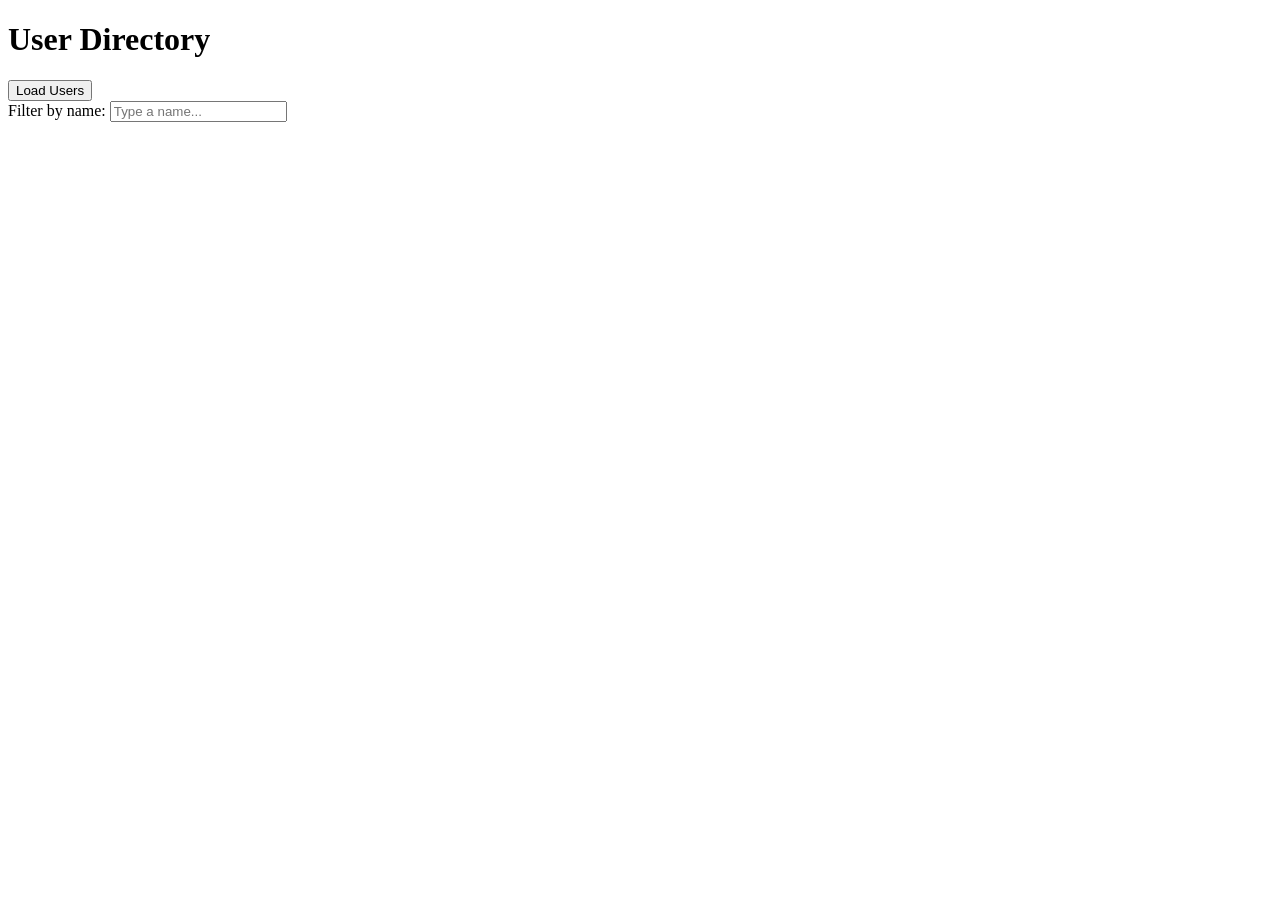
==== day5/index.html @ 5306b106 "Day 5 assignment" ====
<!doctype html>
<html lang="en">
  <head>
    <meta charset="UTF-8" />
    <meta name="viewport" content="width=device-width, initial-scale=1.0" />
    <title>Day 5 - User Directory</title>
    <!-- We load users.js with "defer" so it runs after HTML finishes parsing -->
    <script src="users.js" defer></script>
  </head>
  <body>
    <h1>User Directory</h1>

    <!-- 1. The button required by the assignment -->
    <button id="load-users">Load Users</button>

    <!-- 2. The labelled filter input -->
    <div>
      <label for="filter-input">Filter by name:</label>
      <input id="filter-input" type="text" placeholder="Type a name..." />
    </div>

    <!-- 3. The status paragraph for loading, success, and error messages -->
    <p id="status"></p>

    <!-- 4. The empty unordered list to display users -->
    <ul id="users-list"></ul>
  </body>
</html>
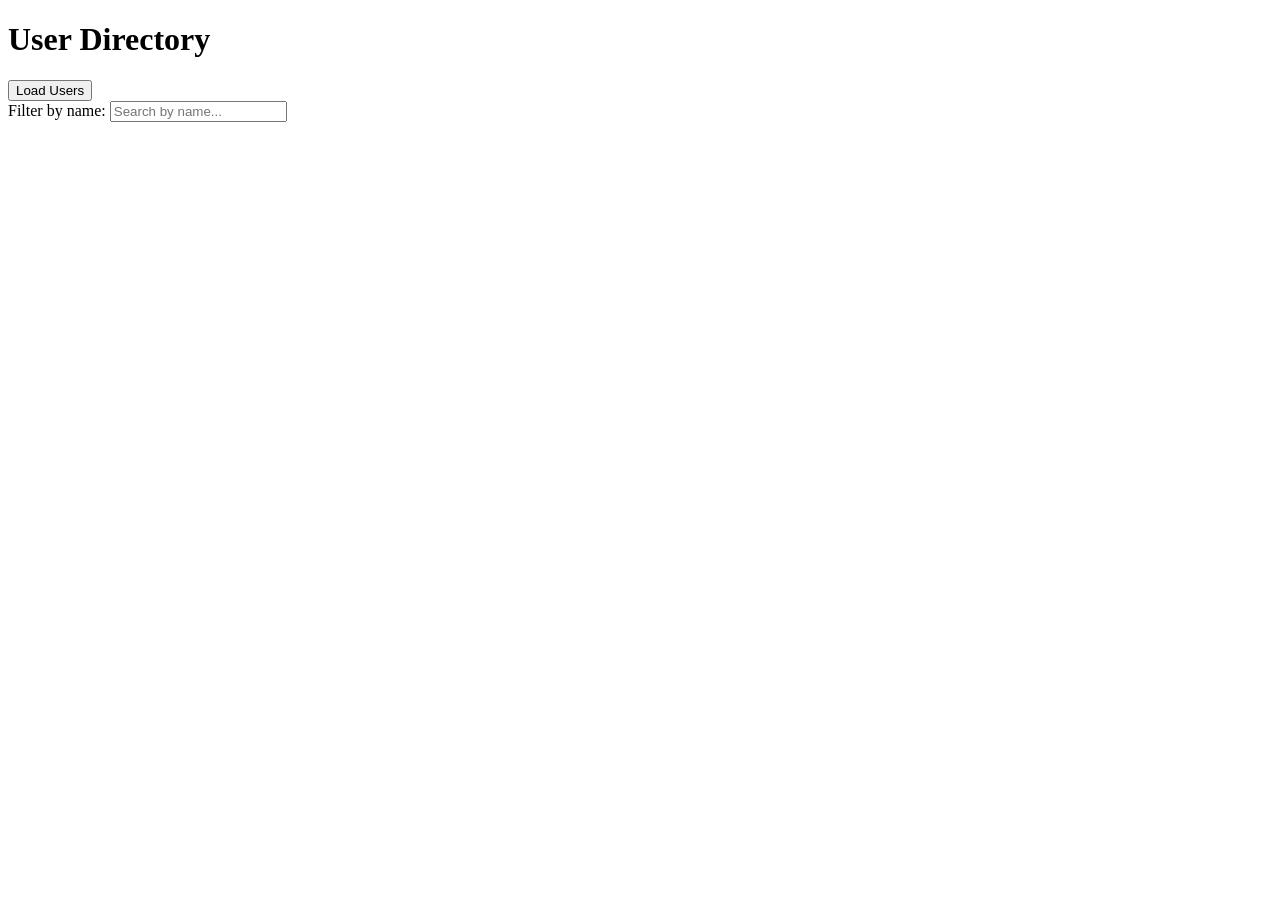
==== commit 6cea1d15: "Day 5 assignment" ====
--- a/day5/index.html
+++ b/day5/index.html
@@ -3,26 +3,25 @@
   <head>
     <meta charset="UTF-8" />
     <meta name="viewport" content="width=device-width, initial-scale=1.0" />
-    <title>Day 5 - User Directory</title>
-    <!-- We load users.js with "defer" so it runs after HTML finishes parsing -->
+    <title>User Directory & Filter</title>
     <script src="users.js" defer></script>
   </head>
   <body>
     <h1>User Directory</h1>
 
-    <!-- 1. The button required by the assignment -->
+    <!-- 1. Load Button -->
     <button id="load-users">Load Users</button>
 
-    <!-- 2. The labelled filter input -->
+    <!-- 2. Labelled Filter Input -->
     <div>
       <label for="filter-input">Filter by name:</label>
-      <input id="filter-input" type="text" placeholder="Type a name..." />
+      <input id="filter-input" type="text" placeholder="Search by name..." />
     </div>
 
-    <!-- 3. The status paragraph for loading, success, and error messages -->
+    <!-- 3. Status Paragraph -->
     <p id="status"></p>
 
-    <!-- 4. The empty unordered list to display users -->
+    <!-- 4. Empty Users List -->
     <ul id="users-list"></ul>
   </body>
 </html>
